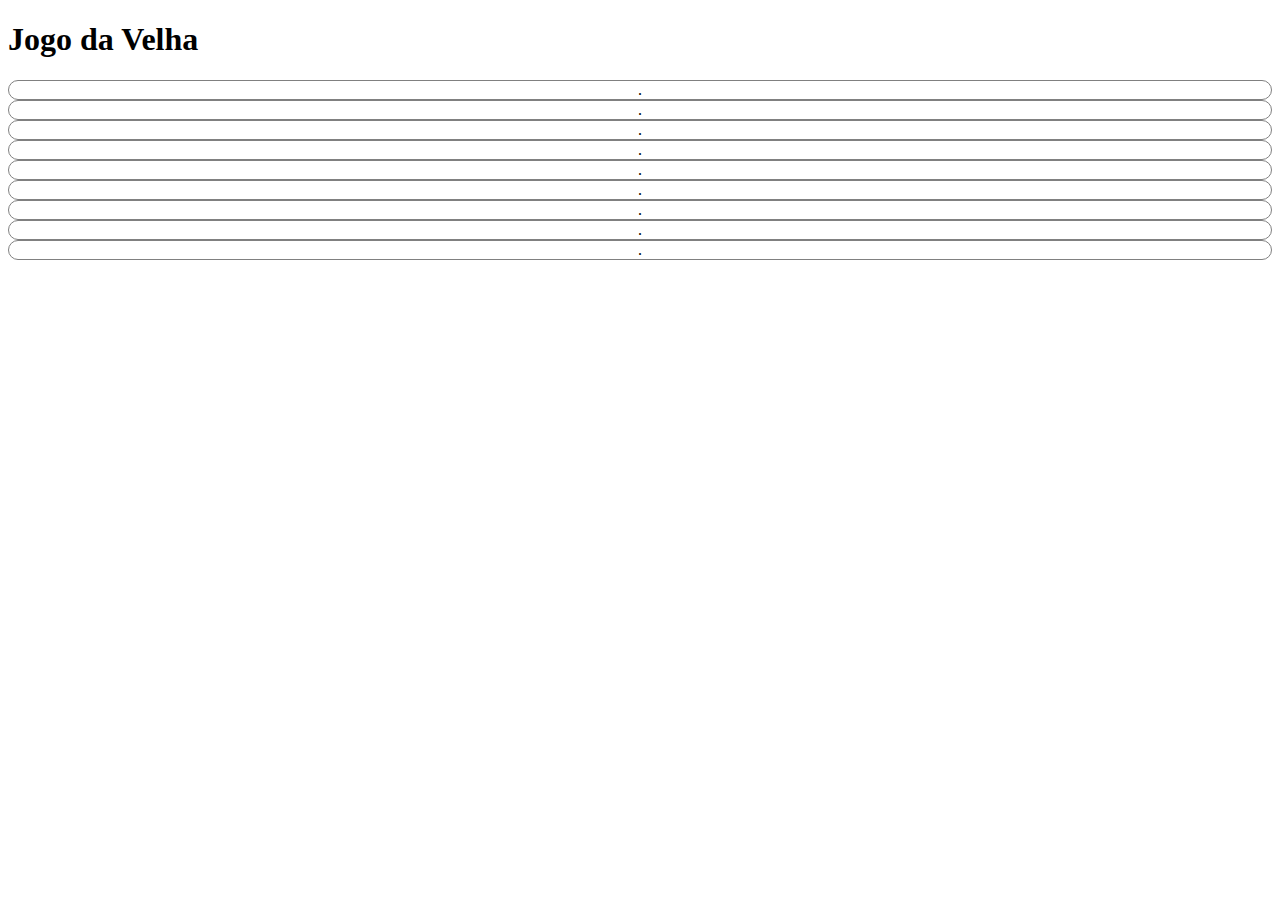
==== spielen/jogodavelha.html @ 78badbaf "commit start" ====
<!doctype html>
<html lang="en">
    <head>
        <meta charset="utf-8">
        <meta name="viewport" content="width=device-width, initial-scale=1">
        <title>Jogo da Velha</title>
        <script src="https://cdn.jsdelivr.net/npm/@popperjs/core@2.11.6/dist/umd/popper.min.js" integrity="sha384-oBqDVmMz9ATKxIep9tiCxS/Z9fNfEXiDAYTujMAeBAsjFuCZSmKbSSUnQlmh/jp3" crossorigin="anonymous"></script>
        <script src="https://cdn.jsdelivr.net/npm/bootstrap@5.2.3/dist/js/bootstrap.min.js" integrity="sha384-cuYeSxntonz0PPNlHhBs68uyIAVpIIOZZ5JqeqvYYIcEL727kskC66kF92t6Xl2V" crossorigin="anonymous"></script>
        <link href="https://cdn.jsdelivr.net/npm/bootstrap@5.2.3/dist/css/bootstrap.min.css" rel="stylesheet" integrity="sha384-rbsA2VBKQhggwzxH7pPCaAqO46MgnOM80zW1RWuH61DGLwZJEdK2Kadq2F9CUG65" crossorigin="anonymous">
        <link rel="stylesheet" type="text/css" href="../css/jogodavelha.css">
        <script src="../js/jogodavelha.js"></script>
        <script></script>
    </head>
    <body>
        <h1>Jogo da Velha</h1>
        <div class="container">
            <div class="row">
                <div class="col-md-2" style="margin: auto">
                    <div id="result"></div>
                    <div class="row">
                        <div class="col-md-4 geviert" id="1x1" onclick="tat(id)">.</div>
                        <div class="col-md-4 geviert" id="1x2" onclick="tat(id)">.</div>
                        <div class="col-md-4 geviert" id="1x3" onclick="tat(id)">.</div>
                    </div>
                    <div class="row">
                        <div class="col-md-4 geviert" id="2x1" onclick="tat(id)">.</div>
                        <div class="col-md-4 geviert" id="2x2" onclick="tat(id)">.</div>
                        <div class="col-md-4 geviert" id="2x3" onclick="tat(id)">.</div>
                    </div>
                    <div class="row">
                        <div class="col-md-4 geviert" id="3x1" onclick="tat(id)">.</div>
                        <div class="col-md-4 geviert" id="3x2" onclick="tat(id)">.</div>
                        <div class="col-md-4 geviert" id="3x3" onclick="tat(id)">.</div>
                    </div>
                </div>
            </div>
        </div>
    </body>
</html>
---- css/jogodavelha.css ----
.geviert {
    text-align: center;
    border-style: solid;
    border-radius: 10px;
    border-color: gray;
    border-width: 1px;
    margin: auto;
    -webkit-transition: all 0.7s ease;
    transition: all 0.7s ease;
}

.geviert:hover {
    border-color: blue;
}
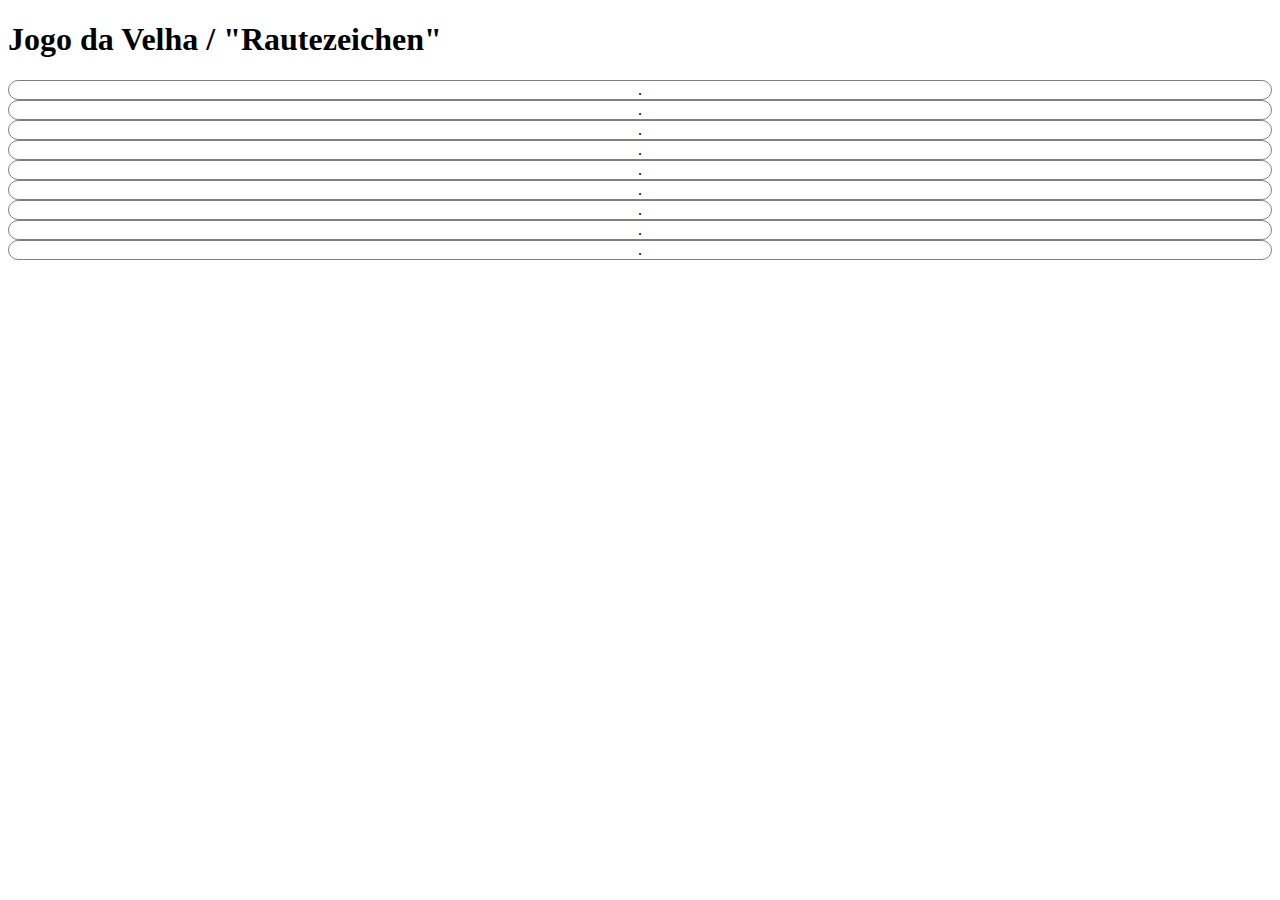
==== commit 967533c3: "att 27 01 23" ====
--- a/spielen/jogodavelha.html
+++ b/spielen/jogodavelha.html
@@ -12,7 +12,7 @@
         <script></script>
     </head>
     <body>
-        <h1>Jogo da Velha</h1>
+        <h1>Jogo da Velha / "Rautezeichen"</h1>
         <div class="container">
             <div class="row">
                 <div class="col-md-2" style="margin: auto">
